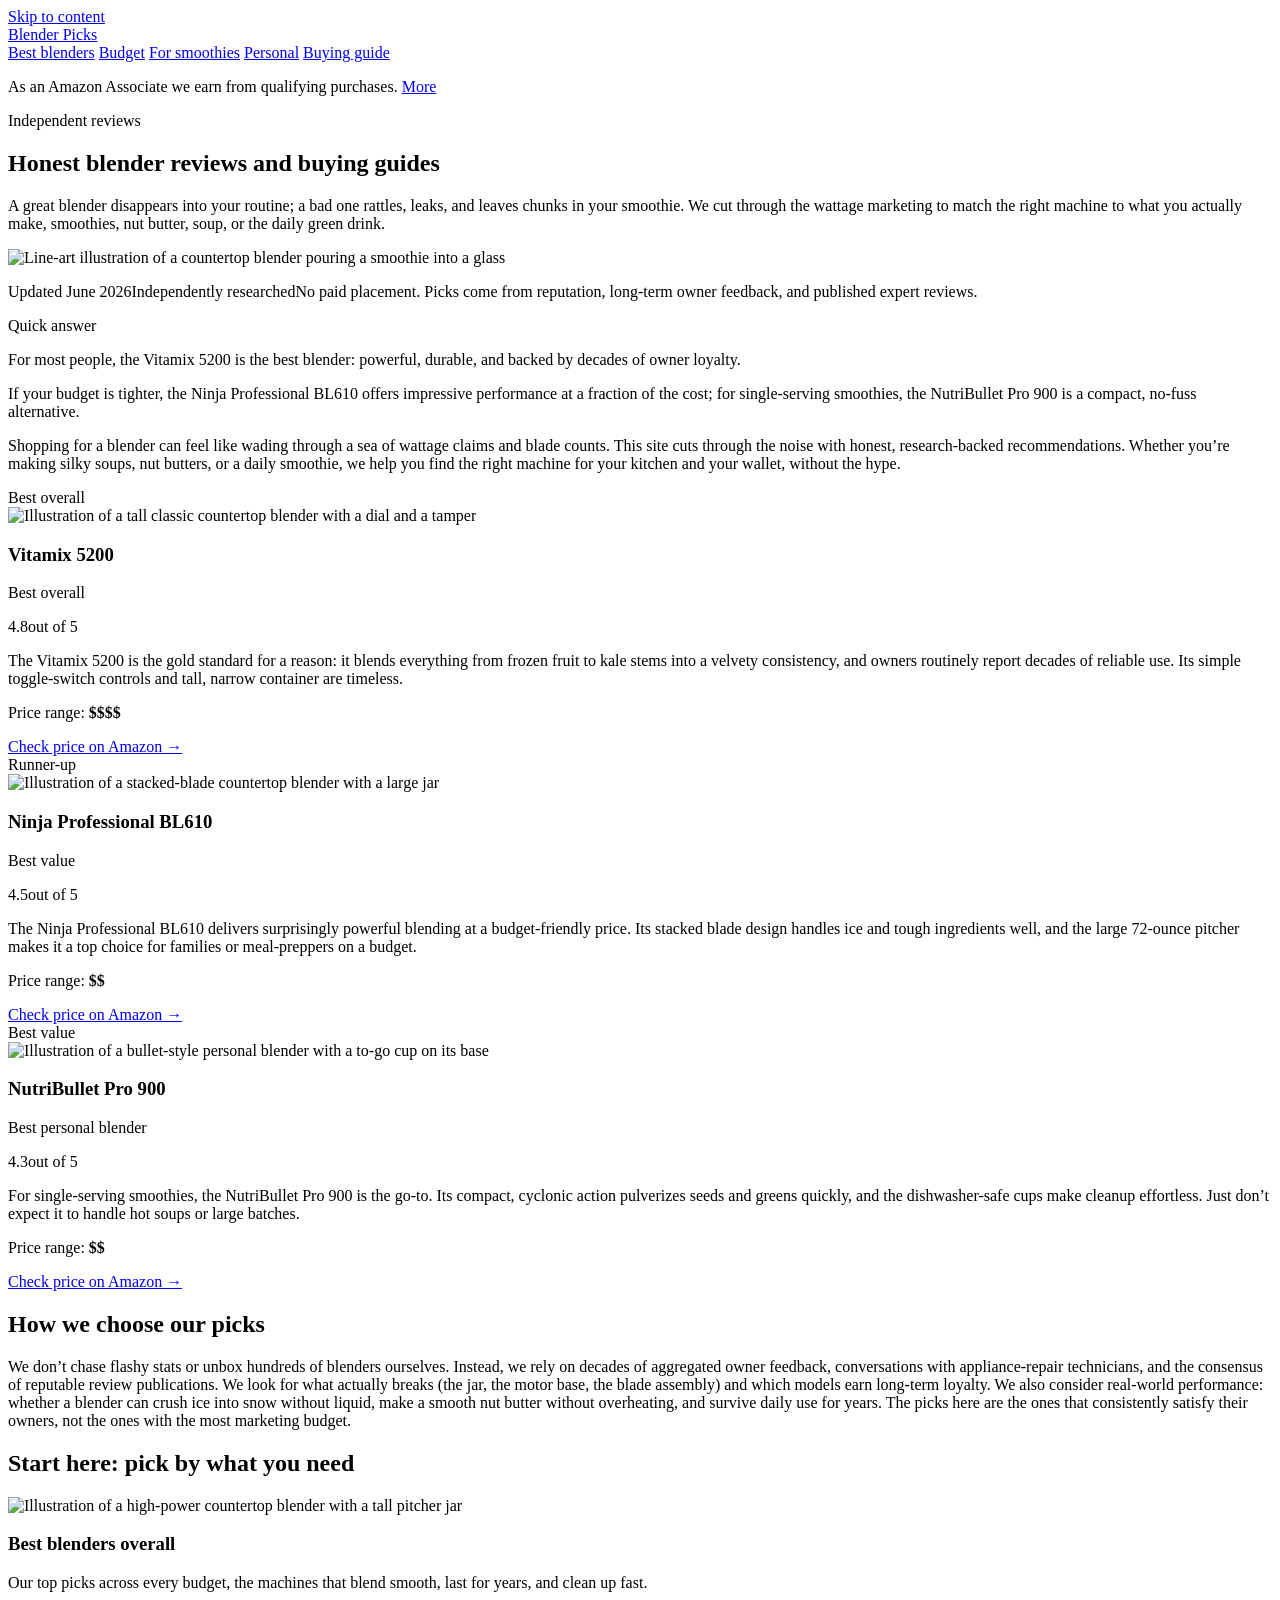
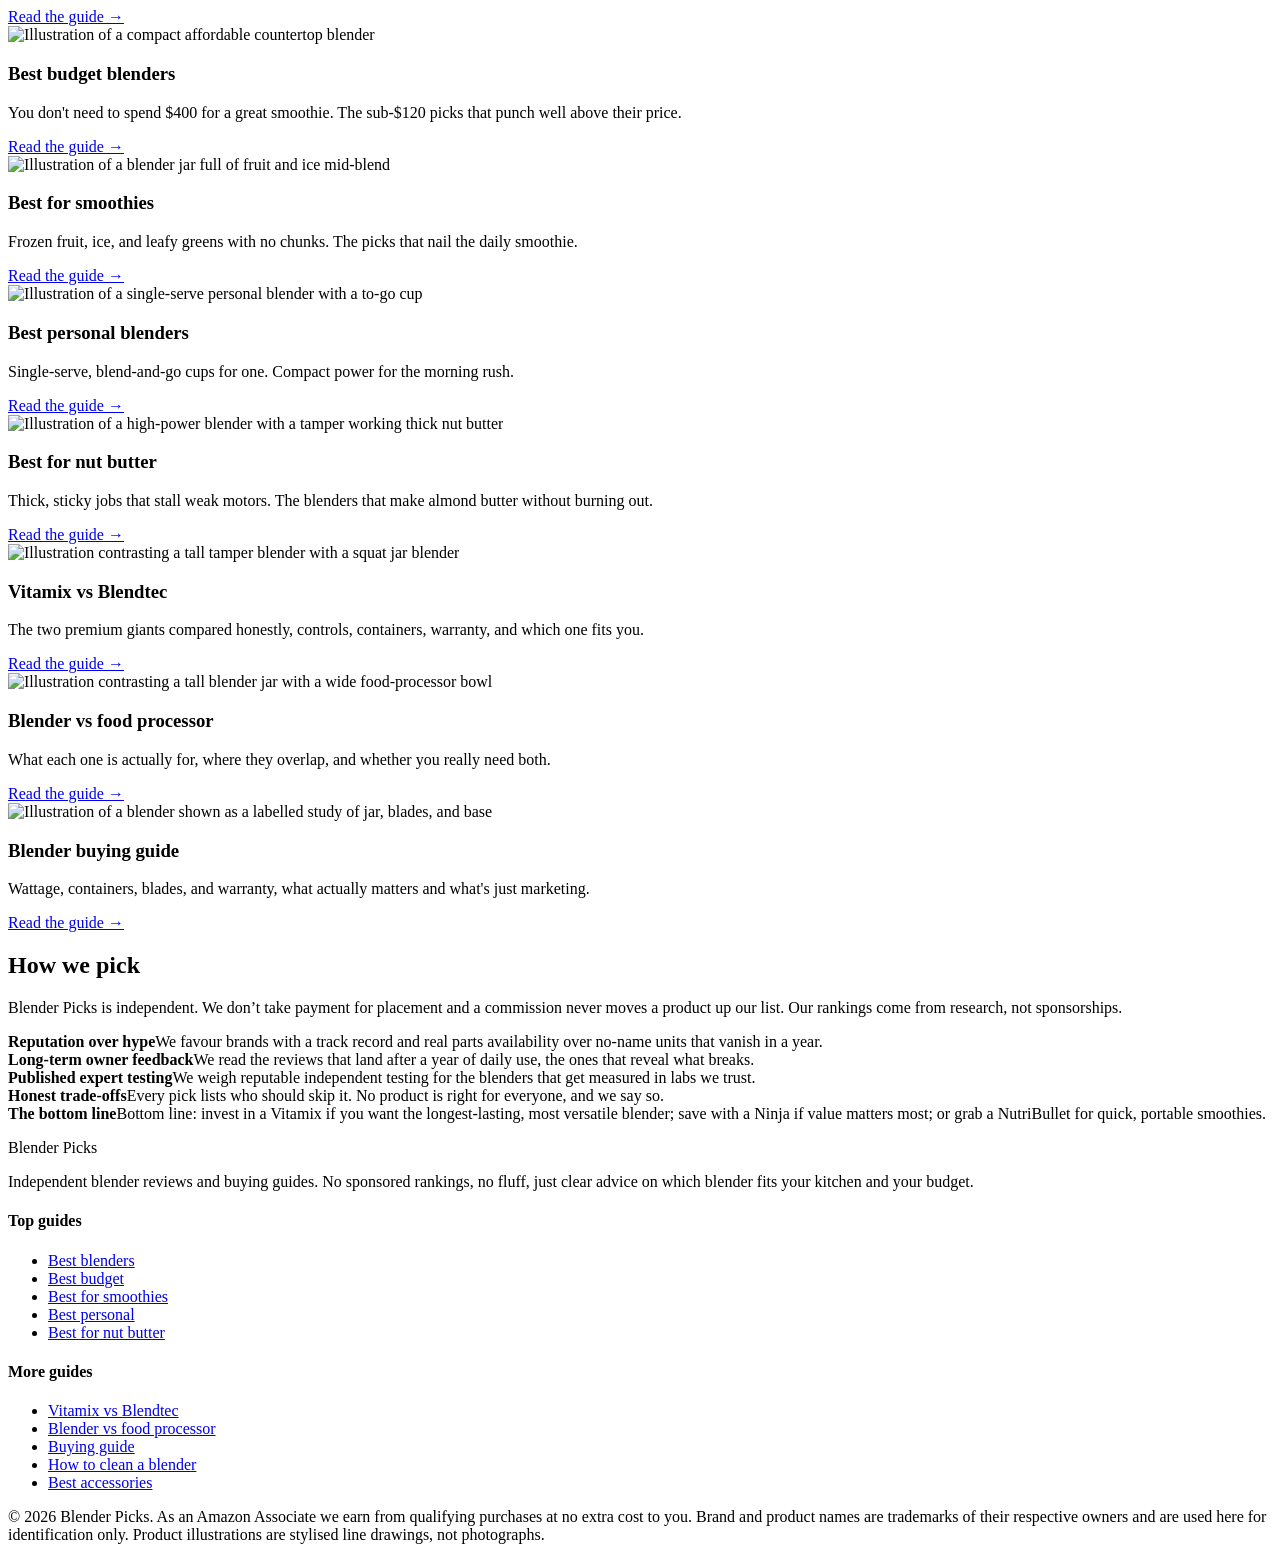
==== index.html @ e89e1458 "Rebuild with gold-standard generator: fix /<repo>/ link prefix, add SEO + GEO + JSON-LD" ====
<!DOCTYPE html>
<html lang="en">
<head>
  <meta charset="UTF-8">
  <meta name="viewport" content="width=device-width, initial-scale=1">
  <title>Blender reviews and buying guides | Blender Picks</title>
  <meta name="description" content="Independent, researched blender reviews and buying guides. Our top picks for smoothies, nut butter, and daily use — no sponsored rankings.">
  <link rel="canonical" href="https://lee-fuhr.github.io/blender-picks/">
  <meta name="robots" content="index, follow, max-image-preview:large">
  <meta property="og:type" content="website">
  <meta property="og:site_name" content="Blender Picks">
  <meta property="og:title" content="Blender reviews and buying guides | Blender Picks">
  <meta property="og:description" content="Independent, researched blender reviews and buying guides. Our top picks for smoothies, nut butter, and daily use — no sponsored rankings.">
  <meta property="og:image" content="https://lee-fuhr.github.io/blender-picks/img/hero.png">
  <meta property="og:url" content="https://lee-fuhr.github.io/blender-picks/">
  <meta name="twitter:card" content="summary_large_image">
  <meta name="twitter:title" content="Blender reviews and buying guides | Blender Picks">
  <meta name="twitter:description" content="Independent, researched blender reviews and buying guides. Our top picks for smoothies, nut butter, and daily use — no sponsored rankings.">
  <meta name="twitter:image" content="https://lee-fuhr.github.io/blender-picks/img/hero.png">
  <link rel="stylesheet" href="/blender-picks/css/style.css">
  <script defer data-domain="lee-fuhr.github.io/blender-picks" src="https://plausible.io/js/script.js"></script>
<script type="application/ld+json">
{
  "@context": "https://schema.org",
  "@graph": [
    {
      "@type": "WebSite",
      "@id": "https://lee-fuhr.github.io/blender-picks/#website",
      "url": "https://lee-fuhr.github.io/blender-picks/",
      "name": "Blender Picks",
      "publisher": {
        "@type": "Organization",
        "name": "Blender Picks"
      }
    },
    {
      "@type": "BreadcrumbList",
      "itemListElement": [
        {
          "@type": "ListItem",
          "position": 1,
          "name": "Home",
          "item": "https://lee-fuhr.github.io/blender-picks/"
        }
      ]
    },
    {
      "@type": "Product",
      "name": "Vitamix 5200",
      "description": "",
      "review": {
        "@type": "Review",
        "reviewBody": "",
        "author": {
          "@type": "Organization",
          "name": "Blender Picks"
        },
        "reviewRating": {
          "@type": "Rating",
          "ratingValue": 4.5,
          "bestRating": 5,
          "worstRating": 1
        }
      },
      "offers": {
        "@type": "Offer",
        "url": "https://www.amazon.com/s?k=Vitamix+5200&tag=leefuhrpicks-20",
        "availability": "https://schema.org/InStock",
        "priceCurrency": "USD"
      },
      "brand": {
        "@type": "Brand",
        "name": "Vitamix"
      }
    },
    {
      "@type": "Product",
      "name": "Ninja Professional BL610",
      "description": "",
      "review": {
        "@type": "Review",
        "reviewBody": "",
        "author": {
          "@type": "Organization",
          "name": "Blender Picks"
        },
        "reviewRating": {
          "@type": "Rating",
          "ratingValue": 4.5,
          "bestRating": 5,
          "worstRating": 1
        }
      },
      "offers": {
        "@type": "Offer",
        "url": "https://www.amazon.com/s?k=Ninja+Professional+BL610&tag=leefuhrpicks-20",
        "availability": "https://schema.org/InStock",
        "priceCurrency": "USD"
      },
      "brand": {
        "@type": "Brand",
        "name": "Ninja"
      }
    },
    {
      "@type": "Product",
      "name": "NutriBullet Pro 900",
      "description": "",
      "review": {
        "@type": "Review",
        "reviewBody": "",
        "author": {
          "@type": "Organization",
          "name": "Blender Picks"
        },
        "reviewRating": {
          "@type": "Rating",
          "ratingValue": 4.5,
          "bestRating": 5,
          "worstRating": 1
        }
      },
      "offers": {
        "@type": "Offer",
        "url": "https://www.amazon.com/s?k=NutriBullet+Pro+900&tag=leefuhrpicks-20",
        "availability": "https://schema.org/InStock",
        "priceCurrency": "USD"
      },
      "brand": {
        "@type": "Brand",
        "name": "NutriBullet"
      }
    },
    {
      "@type": "WebPage",
      "@id": "https://lee-fuhr.github.io/blender-picks/#webpage",
      "url": "https://lee-fuhr.github.io/blender-picks/",
      "name": "Blender reviews and buying guides",
      "description": "Independent, researched blender reviews and buying guides. Our top picks for smoothies, nut butter, and daily use — no sponsored rankings.",
      "isPartOf": {
        "@id": "https://lee-fuhr.github.io/blender-picks/#website"
      }
    }
  ]
}
</script>
</head>
<body>
  <a class="skip-link" href="#main">Skip to content</a>
  <header>
    <div class="container">
      <a class="brand" href="/blender-picks/">Blender <span class="dot">Picks</span></a>
      <nav>
      <a href="/blender-picks/best-blenders/">Best blenders</a>
      <a href="/blender-picks/best-budget-blenders/">Budget</a>
      <a href="/blender-picks/best-blenders-for-smoothies/">For smoothies</a>
      <a href="/blender-picks/best-personal-blenders/">Personal</a>
      <a href="/blender-picks/blender-buying-guide/">Buying guide</a>
      </nav>
    </div>
  </header>
  <main id="main">
    <div class="container">
      <p class="affiliate-note">As an Amazon Associate we earn from qualifying purchases. <a href="#site-footer">More</a></p>
      <article>

<div class="hero">
    <div class="container">
      <div class="hero-copy">
        <span class="eyebrow">Independent reviews</span>
        <h1>Honest blender reviews and buying guides</h1>
        <p>A great blender disappears into your routine; a bad one rattles, leaks, and leaves chunks in your smoothie. We cut through the wattage marketing to match the right machine to what you actually make, smoothies, nut butter, soup, or the daily green drink.</p>
      </div>
      <div class="hero-art"><img src="/blender-picks/img/hero.png" alt="Line-art illustration of a countertop blender pouring a smoothie into a glass" loading="lazy" decoding="async"></div>
    </div>
  </div>

<p class="updated"><span class="pill live">Updated June 2026</span><span class="pill">Independently researched</span><span>No paid placement. Picks come from reputation, long-term owner feedback, and published expert reviews.</span></p>

<div class="tldr"><span class="tldr-label">Quick answer</span>
<p>For most people, the Vitamix 5200 is the best blender: powerful, durable, and backed by decades of owner loyalty.</p>
<p>If your budget is tighter, the Ninja Professional BL610 offers impressive performance at a fraction of the cost; for single-serving smoothies, the NutriBullet Pro 900 is a compact, no-fuss alternative.</p>
</div>

<p>Shopping for a blender can feel like wading through a sea of wattage claims and blade counts. This site cuts through the noise with honest, research-backed recommendations. Whether you’re making silky soups, nut butters, or a daily smoothie, we help you find the right machine for your kitchen and your wallet, without the hype.</p>

<div class="picks">
  <div class="pick is-top">
    <span class="ribbon best">Best overall</span>
    <div class="pick-figure"><img src="/blender-picks/img/p-vitamix-5200.png" alt="Illustration of a tall classic countertop blender with a dial and a tamper" loading="lazy" decoding="async"></div>
    <div class="pick-body">
    <h3>Vitamix 5200</h3>
    <p class="pick-sub">Best overall</p>
    <span class="stars"><span class="num">4.8</span><span class="bar"><span style="width:96%"></span></span><span>out of 5</span></span>
    <p class="blurb">The Vitamix 5200 is the gold standard for a reason: it blends everything from frozen fruit to kale stems into a velvety consistency, and owners routinely report decades of reliable use. Its simple toggle-switch controls and tall, narrow container are timeless.</p>
    <p class="price-range">Price range: <b>$$$$</b></p>
    <a class="btn-amazon full" href="https://www.amazon.com/s?k=Vitamix+5200&tag=leefuhrpicks-20" rel="nofollow sponsored noopener" target="_blank">Check price on Amazon &rarr;</a>
    </div>
  </div>
  <div class="pick">
    <span class="ribbon runner">Runner-up</span>
    <div class="pick-figure"><img src="/blender-picks/img/p-ninja-bl610.png" alt="Illustration of a stacked-blade countertop blender with a large jar" loading="lazy" decoding="async"></div>
    <div class="pick-body">
    <h3>Ninja Professional BL610</h3>
    <p class="pick-sub">Best value</p>
    <span class="stars"><span class="num">4.5</span><span class="bar"><span style="width:90%"></span></span><span>out of 5</span></span>
    <p class="blurb">The Ninja Professional BL610 delivers surprisingly powerful blending at a budget-friendly price. Its stacked blade design handles ice and tough ingredients well, and the large 72-ounce pitcher makes it a top choice for families or meal-preppers on a budget.</p>
    <p class="price-range">Price range: <b>$$</b></p>
    <a class="btn-amazon full" href="https://www.amazon.com/s?k=Ninja+Professional+BL610&tag=leefuhrpicks-20" rel="nofollow sponsored noopener" target="_blank">Check price on Amazon &rarr;</a>
    </div>
  </div>
  <div class="pick">
    <span class="ribbon value">Best value</span>
    <div class="pick-figure"><img src="/blender-picks/img/p-nutribullet-pro.png" alt="Illustration of a bullet-style personal blender with a to-go cup on its base" loading="lazy" decoding="async"></div>
    <div class="pick-body">
    <h3>NutriBullet Pro 900</h3>
    <p class="pick-sub">Best personal blender</p>
    <span class="stars"><span class="num">4.3</span><span class="bar"><span style="width:86%"></span></span><span>out of 5</span></span>
    <p class="blurb">For single-serving smoothies, the NutriBullet Pro 900 is the go-to. Its compact, cyclonic action pulverizes seeds and greens quickly, and the dishwasher-safe cups make cleanup effortless. Just don’t expect it to handle hot soups or large batches.</p>
    <p class="price-range">Price range: <b>$$</b></p>
    <a class="btn-amazon full" href="https://www.amazon.com/s?k=NutriBullet+Pro+900&tag=leefuhrpicks-20" rel="nofollow sponsored noopener" target="_blank">Check price on Amazon &rarr;</a>
    </div>
  </div>
</div>

<h2>How we choose our picks</h2>

<p>We don’t chase flashy stats or unbox hundreds of blenders ourselves. Instead, we rely on decades of aggregated owner feedback, conversations with appliance-repair technicians, and the consensus of reputable review publications. We look for what actually breaks (the jar, the motor base, the blade assembly) and which models earn long-term loyalty. We also consider real-world performance: whether a blender can crush ice into snow without liquid, make a smooth nut butter without overheating, and survive daily use for years. The picks here are the ones that consistently satisfy their owners, not the ones with the most marketing budget.</p>

<h2>Start here: pick by what you need</h2>

<div class="page-grid">
<div class="page-card"><div class="card-figure"><img src="/blender-picks/img/cat-best.png" alt="Illustration of a high-power countertop blender with a tall pitcher jar" loading="lazy" decoding="async"></div><div class="card-body"><h3>Best blenders overall</h3><p>Our top picks across every budget, the machines that blend smooth, last for years, and clean up fast.</p><a class="read-more" href="/blender-picks/best-blenders/">Read the guide &rarr;</a></div></div>
<div class="page-card"><div class="card-figure"><img src="/blender-picks/img/cat-budget.png" alt="Illustration of a compact affordable countertop blender" loading="lazy" decoding="async"></div><div class="card-body"><h3>Best budget blenders</h3><p>You don&#x27;t need to spend $400 for a great smoothie. The sub-$120 picks that punch well above their price.</p><a class="read-more" href="/blender-picks/best-budget-blenders/">Read the guide &rarr;</a></div></div>
<div class="page-card"><div class="card-figure"><img src="/blender-picks/img/cat-smoothies.png" alt="Illustration of a blender jar full of fruit and ice mid-blend" loading="lazy" decoding="async"></div><div class="card-body"><h3>Best for smoothies</h3><p>Frozen fruit, ice, and leafy greens with no chunks. The picks that nail the daily smoothie.</p><a class="read-more" href="/blender-picks/best-blenders-for-smoothies/">Read the guide &rarr;</a></div></div>
<div class="page-card"><div class="card-figure"><img src="/blender-picks/img/cat-personal.png" alt="Illustration of a single-serve personal blender with a to-go cup" loading="lazy" decoding="async"></div><div class="card-body"><h3>Best personal blenders</h3><p>Single-serve, blend-and-go cups for one. Compact power for the morning rush.</p><a class="read-more" href="/blender-picks/best-personal-blenders/">Read the guide &rarr;</a></div></div>
<div class="page-card"><div class="card-figure"><img src="/blender-picks/img/cat-nut-butter.png" alt="Illustration of a high-power blender with a tamper working thick nut butter" loading="lazy" decoding="async"></div><div class="card-body"><h3>Best for nut butter</h3><p>Thick, sticky jobs that stall weak motors. The blenders that make almond butter without burning out.</p><a class="read-more" href="/blender-picks/best-blenders-for-nut-butter/">Read the guide &rarr;</a></div></div>
<div class="page-card"><div class="card-figure"><img src="/blender-picks/img/cat-vitamix-vs-blendtec.png" alt="Illustration contrasting a tall tamper blender with a squat jar blender" loading="lazy" decoding="async"></div><div class="card-body"><h3>Vitamix vs Blendtec</h3><p>The two premium giants compared honestly, controls, containers, warranty, and which one fits you.</p><a class="read-more" href="/blender-picks/vitamix-vs-blendtec/">Read the guide &rarr;</a></div></div>
<div class="page-card"><div class="card-figure"><img src="/blender-picks/img/cat-blender-vs-processor.png" alt="Illustration contrasting a tall blender jar with a wide food-processor bowl" loading="lazy" decoding="async"></div><div class="card-body"><h3>Blender vs food processor</h3><p>What each one is actually for, where they overlap, and whether you really need both.</p><a class="read-more" href="/blender-picks/blender-vs-food-processor/">Read the guide &rarr;</a></div></div>
<div class="page-card"><div class="card-figure"><img src="/blender-picks/img/cat-buying-guide.png" alt="Illustration of a blender shown as a labelled study of jar, blades, and base" loading="lazy" decoding="async"></div><div class="card-body"><h3>Blender buying guide</h3><p>Wattage, containers, blades, and warranty, what actually matters and what&#x27;s just marketing.</p><a class="read-more" href="/blender-picks/blender-buying-guide/">Read the guide &rarr;</a></div></div>
</div>

<div class="trust">
<h2>How we pick</h2>
<p>Blender Picks is independent. We don’t take payment for placement and a commission never moves a product up our list. Our rankings come from research, not sponsorships.</p>
<div class="trust-grid">
  <div><b>Reputation over hype</b>We favour brands with a track record and real parts availability over no-name units that vanish in a year.</div>
  <div><b>Long-term owner feedback</b>We read the reviews that land after a year of daily use, the ones that reveal what breaks.</div>
  <div><b>Published expert testing</b>We weigh reputable independent testing for the blenders that get measured in labs we trust.</div>
  <div><b>Honest trade-offs</b>Every pick lists who should skip it. No product is right for everyone, and we say so.</div>
</div>
</div>

<div class="callout callout-tip"><strong>The bottom line</strong>Bottom line: invest in a Vitamix if you want the longest-lasting, most versatile blender; save with a Ninja if value matters most; or grab a NutriBullet for quick, portable smoothies.</div>
      </article>
    </div>
  </main>
<footer id="site-footer">
    <div class="container">
      <div class="footer-grid">
        <div>
          <p class="brand-mark">Blender <span class="dot">Picks</span></p>
          <p>Independent blender reviews and buying guides. No sponsored rankings, no fluff, just clear advice on which blender fits your kitchen and your budget.</p>
        </div>
        <div>
          <h4>Top guides</h4>
          <ul>
      <li><a href="/blender-picks/best-blenders/">Best blenders</a></li>
      <li><a href="/blender-picks/best-budget-blenders/">Best budget</a></li>
      <li><a href="/blender-picks/best-blenders-for-smoothies/">Best for smoothies</a></li>
      <li><a href="/blender-picks/best-personal-blenders/">Best personal</a></li>
      <li><a href="/blender-picks/best-blenders-for-nut-butter/">Best for nut butter</a></li>
          </ul>
        </div>
        <div>
          <h4>More guides</h4>
          <ul>
      <li><a href="/blender-picks/vitamix-vs-blendtec/">Vitamix vs Blendtec</a></li>
      <li><a href="/blender-picks/blender-vs-food-processor/">Blender vs food processor</a></li>
      <li><a href="/blender-picks/blender-buying-guide/">Buying guide</a></li>
      <li><a href="/blender-picks/how-to-clean-a-blender/">How to clean a blender</a></li>
      <li><a href="/blender-picks/best-blender-accessories/">Best accessories</a></li>
          </ul>
        </div>
      </div>
      <div class="footer-bottom">
        <p>&copy; 2026 Blender Picks. As an Amazon Associate we earn from qualifying purchases at no extra cost to you. Brand and product names are trademarks of their respective owners and are used here for identification only. Product illustrations are stylised line drawings, not photographs.</p>
      </div>
    </div>
  </footer>
</body>
</html>
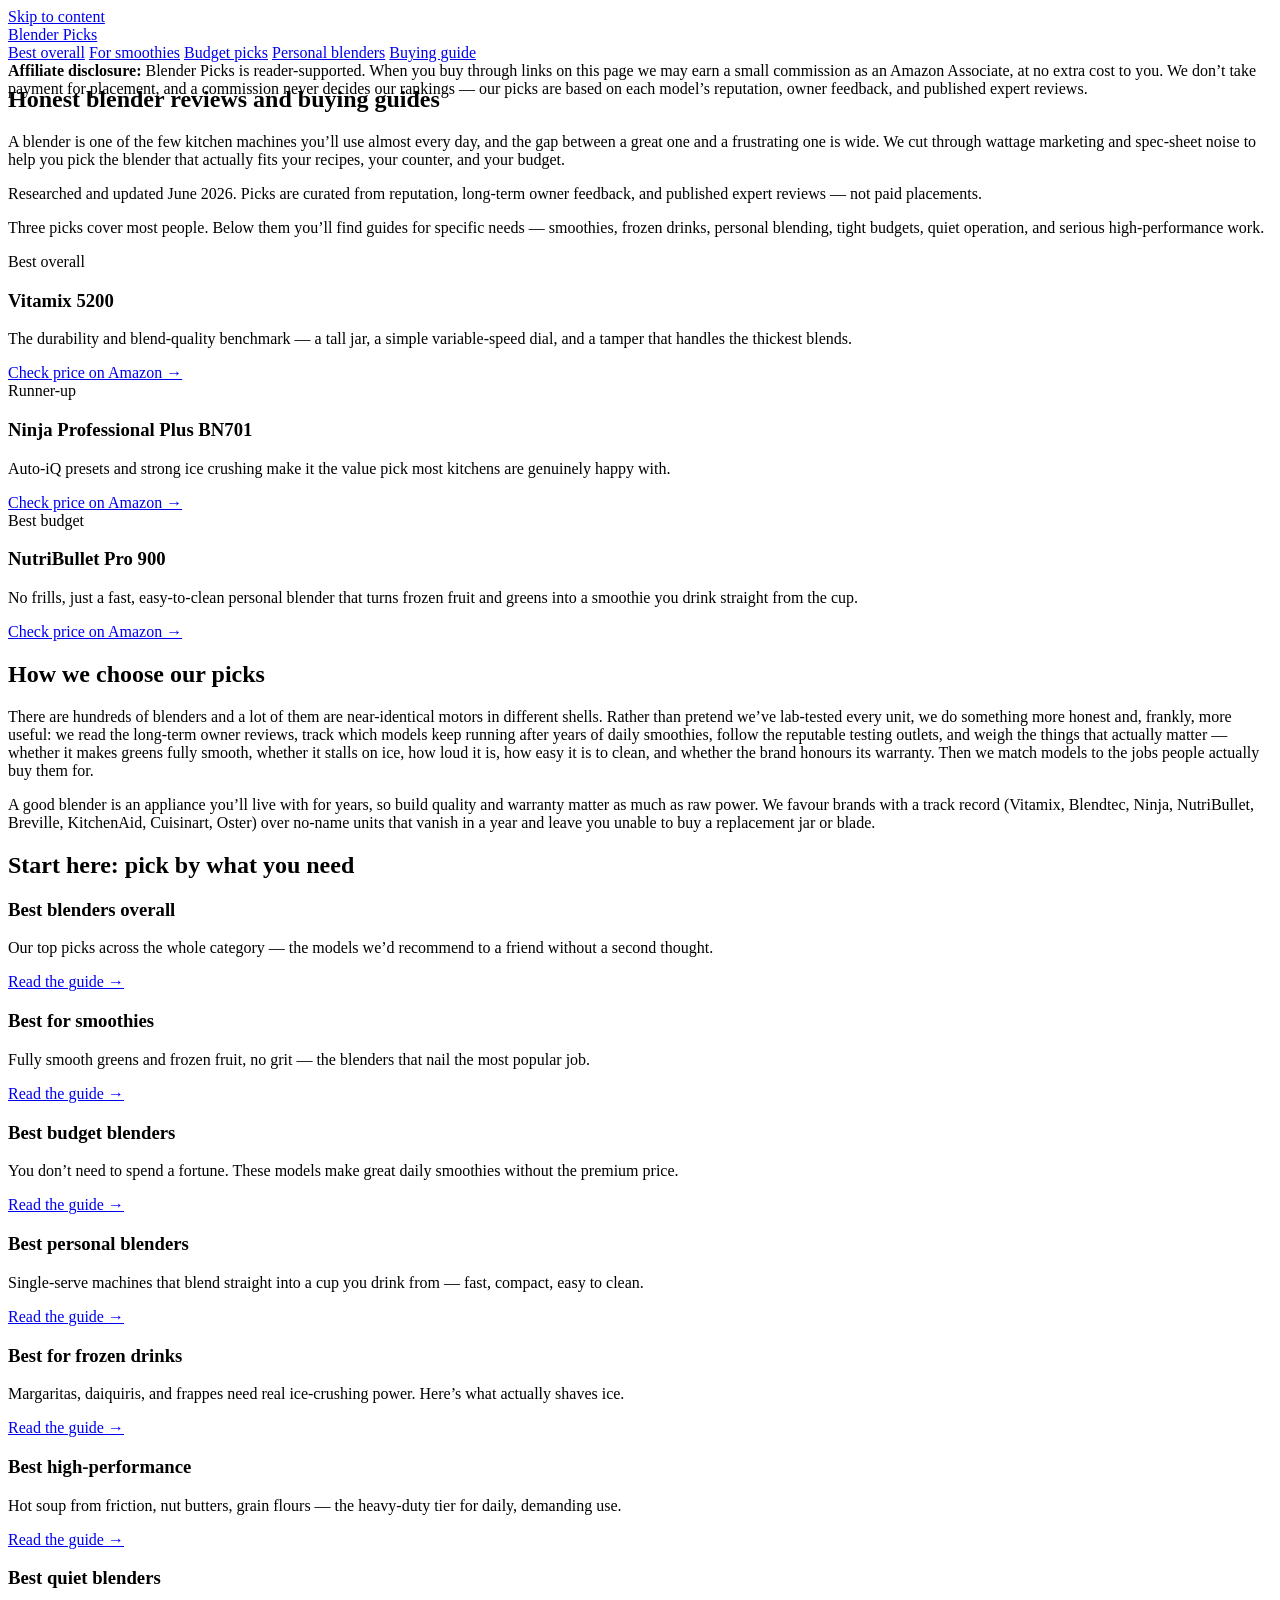
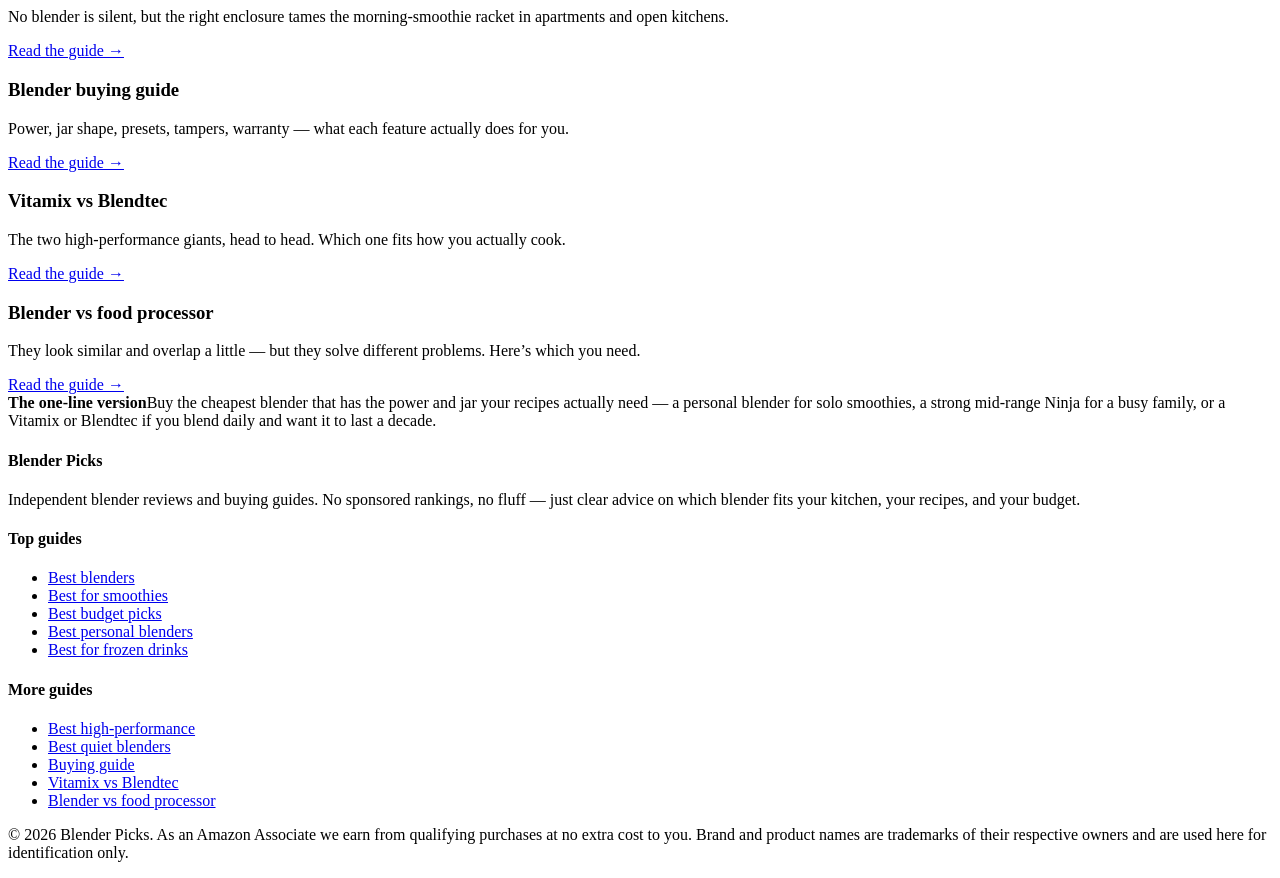
==== commit b88e67c8: "Rebuild with gold-standard generator: fix /<repo>/ link prefix, add SEO + GEO + JSON-LD" ====
--- a/index.html
+++ b/index.html
@@ -3,288 +3,115 @@
 <head>
   <meta charset="UTF-8">
   <meta name="viewport" content="width=device-width, initial-scale=1">
-  <title>Blender reviews and buying guides | Blender Picks</title>
-  <meta name="description" content="Independent, researched blender reviews and buying guides. Our top picks for smoothies, nut butter, and daily use — no sponsored rankings.">
-  <link rel="canonical" href="https://lee-fuhr.github.io/blender-picks/">
-  <meta name="robots" content="index, follow, max-image-preview:large">
-  <meta property="og:type" content="website">
-  <meta property="og:site_name" content="Blender Picks">
-  <meta property="og:title" content="Blender reviews and buying guides | Blender Picks">
-  <meta property="og:description" content="Independent, researched blender reviews and buying guides. Our top picks for smoothies, nut butter, and daily use — no sponsored rankings.">
-  <meta property="og:image" content="https://lee-fuhr.github.io/blender-picks/img/hero.png">
-  <meta property="og:url" content="https://lee-fuhr.github.io/blender-picks/">
-  <meta name="twitter:card" content="summary_large_image">
-  <meta name="twitter:title" content="Blender reviews and buying guides | Blender Picks">
-  <meta name="twitter:description" content="Independent, researched blender reviews and buying guides. Our top picks for smoothies, nut butter, and daily use — no sponsored rankings.">
-  <meta name="twitter:image" content="https://lee-fuhr.github.io/blender-picks/img/hero.png">
+  <title>Honest blender reviews and buying guides | Blender Picks</title>
+  <meta name="description" content="Independent, researched blender reviews and buying guides. Our curated top picks for smoothies, frozen drinks, personal blending, budgets, and high-performance use — no sponsored rankings.">
+  <link rel="canonical" href="https://reviews.leefuhr.com/blender-picks/">
   <link rel="stylesheet" href="/blender-picks/css/style.css">
-  <script defer data-domain="lee-fuhr.github.io/blender-picks" src="https://plausible.io/js/script.js"></script>
-<script type="application/ld+json">
-{
-  "@context": "https://schema.org",
-  "@graph": [
-    {
-      "@type": "WebSite",
-      "@id": "https://lee-fuhr.github.io/blender-picks/#website",
-      "url": "https://lee-fuhr.github.io/blender-picks/",
-      "name": "Blender Picks",
-      "publisher": {
-        "@type": "Organization",
-        "name": "Blender Picks"
-      }
-    },
-    {
-      "@type": "BreadcrumbList",
-      "itemListElement": [
-        {
-          "@type": "ListItem",
-          "position": 1,
-          "name": "Home",
-          "item": "https://lee-fuhr.github.io/blender-picks/"
-        }
-      ]
-    },
-    {
-      "@type": "Product",
-      "name": "Vitamix 5200",
-      "description": "",
-      "review": {
-        "@type": "Review",
-        "reviewBody": "",
-        "author": {
-          "@type": "Organization",
-          "name": "Blender Picks"
-        },
-        "reviewRating": {
-          "@type": "Rating",
-          "ratingValue": 4.5,
-          "bestRating": 5,
-          "worstRating": 1
-        }
-      },
-      "offers": {
-        "@type": "Offer",
-        "url": "https://www.amazon.com/s?k=Vitamix+5200&tag=leefuhrpicks-20",
-        "availability": "https://schema.org/InStock",
-        "priceCurrency": "USD"
-      },
-      "brand": {
-        "@type": "Brand",
-        "name": "Vitamix"
-      }
-    },
-    {
-      "@type": "Product",
-      "name": "Ninja Professional BL610",
-      "description": "",
-      "review": {
-        "@type": "Review",
-        "reviewBody": "",
-        "author": {
-          "@type": "Organization",
-          "name": "Blender Picks"
-        },
-        "reviewRating": {
-          "@type": "Rating",
-          "ratingValue": 4.5,
-          "bestRating": 5,
-          "worstRating": 1
-        }
-      },
-      "offers": {
-        "@type": "Offer",
-        "url": "https://www.amazon.com/s?k=Ninja+Professional+BL610&tag=leefuhrpicks-20",
-        "availability": "https://schema.org/InStock",
-        "priceCurrency": "USD"
-      },
-      "brand": {
-        "@type": "Brand",
-        "name": "Ninja"
-      }
-    },
-    {
-      "@type": "Product",
-      "name": "NutriBullet Pro 900",
-      "description": "",
-      "review": {
-        "@type": "Review",
-        "reviewBody": "",
-        "author": {
-          "@type": "Organization",
-          "name": "Blender Picks"
-        },
-        "reviewRating": {
-          "@type": "Rating",
-          "ratingValue": 4.5,
-          "bestRating": 5,
-          "worstRating": 1
-        }
-      },
-      "offers": {
-        "@type": "Offer",
-        "url": "https://www.amazon.com/s?k=NutriBullet+Pro+900&tag=leefuhrpicks-20",
-        "availability": "https://schema.org/InStock",
-        "priceCurrency": "USD"
-      },
-      "brand": {
-        "@type": "Brand",
-        "name": "NutriBullet"
-      }
-    },
-    {
-      "@type": "WebPage",
-      "@id": "https://lee-fuhr.github.io/blender-picks/#webpage",
-      "url": "https://lee-fuhr.github.io/blender-picks/",
-      "name": "Blender reviews and buying guides",
-      "description": "Independent, researched blender reviews and buying guides. Our top picks for smoothies, nut butter, and daily use — no sponsored rankings.",
-      "isPartOf": {
-        "@id": "https://lee-fuhr.github.io/blender-picks/#website"
-      }
-    }
-  ]
-}
-</script>
 </head>
 <body>
   <a class="skip-link" href="#main">Skip to content</a>
   <header>
     <div class="container">
-      <a class="brand" href="/blender-picks/">Blender <span class="dot">Picks</span></a>
+      <a class="brand" href="/blender-picks/">Blender Picks</a>
       <nav>
-      <a href="/blender-picks/best-blenders/">Best blenders</a>
-      <a href="/blender-picks/best-budget-blenders/">Budget</a>
-      <a href="/blender-picks/best-blenders-for-smoothies/">For smoothies</a>
-      <a href="/blender-picks/best-personal-blenders/">Personal</a>
+      <a href="/blender-picks/best-blenders/">Best overall</a>
+      <a href="/blender-picks/best-blender-for-smoothies/">For smoothies</a>
+      <a href="/blender-picks/best-budget-blenders/">Budget picks</a>
+      <a href="/blender-picks/best-personal-blenders/">Personal blenders</a>
       <a href="/blender-picks/blender-buying-guide/">Buying guide</a>
       </nav>
     </div>
   </header>
   <main id="main">
     <div class="container">
-      <p class="affiliate-note">As an Amazon Associate we earn from qualifying purchases. <a href="#site-footer">More</a></p>
+      <div class="disclaimer">
+        <strong>Affiliate disclosure:</strong> Blender Picks is reader-supported. When you buy through links on this page we may earn a small commission as an Amazon Associate, at no extra cost to you. We don’t take payment for placement, and a commission never decides our rankings — our picks are based on each model’s reputation, owner feedback, and published expert reviews.
+      </div>
       <article>
-
-<div class="hero">
-    <div class="container">
-      <div class="hero-copy">
-        <span class="eyebrow">Independent reviews</span>
-        <h1>Honest blender reviews and buying guides</h1>
-        <p>A great blender disappears into your routine; a bad one rattles, leaks, and leaves chunks in your smoothie. We cut through the wattage marketing to match the right machine to what you actually make, smoothies, nut butter, soup, or the daily green drink.</p>
-      </div>
-      <div class="hero-art"><img src="/blender-picks/img/hero.png" alt="Line-art illustration of a countertop blender pouring a smoothie into a glass" loading="lazy" decoding="async"></div>
-    </div>
-  </div>
-
-<p class="updated"><span class="pill live">Updated June 2026</span><span class="pill">Independently researched</span><span>No paid placement. Picks come from reputation, long-term owner feedback, and published expert reviews.</span></p>
-
-<div class="tldr"><span class="tldr-label">Quick answer</span>
-<p>For most people, the Vitamix 5200 is the best blender: powerful, durable, and backed by decades of owner loyalty.</p>
-<p>If your budget is tighter, the Ninja Professional BL610 offers impressive performance at a fraction of the cost; for single-serving smoothies, the NutriBullet Pro 900 is a compact, no-fuss alternative.</p>
+<div class="hero" style="margin:-2rem -1.25rem 0;padding-left:1.25rem;padding-right:1.25rem;">
+  <h1>Honest blender reviews and buying guides</h1>
+  <p>A blender is one of the few kitchen machines you’ll use almost every day, and the gap between a great one and a frustrating one is wide. We cut through wattage marketing and spec-sheet noise to help you pick the blender that actually fits your recipes, your counter, and your budget.</p>
 </div>
 
-<p>Shopping for a blender can feel like wading through a sea of wattage claims and blade counts. This site cuts through the noise with honest, research-backed recommendations. Whether you’re making silky soups, nut butters, or a daily smoothie, we help you find the right machine for your kitchen and your wallet, without the hype.</p>
+<p class="updated">Researched and updated June 2026. Picks are curated from reputation, long-term owner feedback, and published expert reviews — not paid placements.</p>
 
-<div class="picks">
-  <div class="pick is-top">
-    <span class="ribbon best">Best overall</span>
-    <div class="pick-figure"><img src="/blender-picks/img/p-vitamix-5200.png" alt="Illustration of a tall classic countertop blender with a dial and a tamper" loading="lazy" decoding="async"></div>
-    <div class="pick-body">
+<p class="lede">Three picks cover most people. Below them you’ll find guides for specific needs — smoothies, frozen drinks, personal blending, tight budgets, quiet operation, and serious high-performance work.</p>
+
+<div class="product-grid">
+  <div class="product-card">
+    <span class="badge best-overall">Best overall</span>
     <h3>Vitamix 5200</h3>
-    <p class="pick-sub">Best overall</p>
-    <span class="stars"><span class="num">4.8</span><span class="bar"><span style="width:96%"></span></span><span>out of 5</span></span>
-    <p class="blurb">The Vitamix 5200 is the gold standard for a reason: it blends everything from frozen fruit to kale stems into a velvety consistency, and owners routinely report decades of reliable use. Its simple toggle-switch controls and tall, narrow container are timeless.</p>
-    <p class="price-range">Price range: <b>$$$$</b></p>
-    <a class="btn-amazon full" href="https://www.amazon.com/s?k=Vitamix+5200&tag=leefuhrpicks-20" rel="nofollow sponsored noopener" target="_blank">Check price on Amazon &rarr;</a>
-    </div>
+    <p>The durability and blend-quality benchmark — a tall jar, a simple variable-speed dial, and a tamper that handles the thickest blends.</p>
+    <a class="btn-amazon" href="https://www.amazon.com/s?k=Vitamix+5200&tag=leefuhrpicks-20" rel="nofollow sponsored noopener" target="_blank">Check price on Amazon &rarr;</a>
   </div>
-  <div class="pick">
-    <span class="ribbon runner">Runner-up</span>
-    <div class="pick-figure"><img src="/blender-picks/img/p-ninja-bl610.png" alt="Illustration of a stacked-blade countertop blender with a large jar" loading="lazy" decoding="async"></div>
-    <div class="pick-body">
-    <h3>Ninja Professional BL610</h3>
-    <p class="pick-sub">Best value</p>
-    <span class="stars"><span class="num">4.5</span><span class="bar"><span style="width:90%"></span></span><span>out of 5</span></span>
-    <p class="blurb">The Ninja Professional BL610 delivers surprisingly powerful blending at a budget-friendly price. Its stacked blade design handles ice and tough ingredients well, and the large 72-ounce pitcher makes it a top choice for families or meal-preppers on a budget.</p>
-    <p class="price-range">Price range: <b>$$</b></p>
-    <a class="btn-amazon full" href="https://www.amazon.com/s?k=Ninja+Professional+BL610&tag=leefuhrpicks-20" rel="nofollow sponsored noopener" target="_blank">Check price on Amazon &rarr;</a>
-    </div>
+  <div class="product-card">
+    <span class="badge">Runner-up</span>
+    <h3>Ninja Professional Plus BN701</h3>
+    <p>Auto-iQ presets and strong ice crushing make it the value pick most kitchens are genuinely happy with.</p>
+    <a class="btn-amazon" href="https://www.amazon.com/s?k=Ninja+Professional+Plus+BN701&tag=leefuhrpicks-20" rel="nofollow sponsored noopener" target="_blank">Check price on Amazon &rarr;</a>
   </div>
-  <div class="pick">
-    <span class="ribbon value">Best value</span>
-    <div class="pick-figure"><img src="/blender-picks/img/p-nutribullet-pro.png" alt="Illustration of a bullet-style personal blender with a to-go cup on its base" loading="lazy" decoding="async"></div>
-    <div class="pick-body">
+  <div class="product-card">
+    <span class="badge">Best budget</span>
     <h3>NutriBullet Pro 900</h3>
-    <p class="pick-sub">Best personal blender</p>
-    <span class="stars"><span class="num">4.3</span><span class="bar"><span style="width:86%"></span></span><span>out of 5</span></span>
-    <p class="blurb">For single-serving smoothies, the NutriBullet Pro 900 is the go-to. Its compact, cyclonic action pulverizes seeds and greens quickly, and the dishwasher-safe cups make cleanup effortless. Just don’t expect it to handle hot soups or large batches.</p>
-    <p class="price-range">Price range: <b>$$</b></p>
-    <a class="btn-amazon full" href="https://www.amazon.com/s?k=NutriBullet+Pro+900&tag=leefuhrpicks-20" rel="nofollow sponsored noopener" target="_blank">Check price on Amazon &rarr;</a>
-    </div>
+    <p>No frills, just a fast, easy-to-clean personal blender that turns frozen fruit and greens into a smoothie you drink straight from the cup.</p>
+    <a class="btn-amazon" href="https://www.amazon.com/s?k=NutriBullet+Pro+900&tag=leefuhrpicks-20" rel="nofollow sponsored noopener" target="_blank">Check price on Amazon &rarr;</a>
   </div>
 </div>
 
 <h2>How we choose our picks</h2>
+<p>There are hundreds of blenders and a lot of them are near-identical motors in different shells. Rather than pretend we’ve lab-tested every unit, we do something more honest and, frankly, more useful: we read the long-term owner reviews, track which models keep running after years of daily smoothies, follow the reputable testing outlets, and weigh the things that actually matter — whether it makes greens fully smooth, whether it stalls on ice, how loud it is, how easy it is to clean, and whether the brand honours its warranty. Then we match models to the jobs people actually buy them for.</p>
 
-<p>We don’t chase flashy stats or unbox hundreds of blenders ourselves. Instead, we rely on decades of aggregated owner feedback, conversations with appliance-repair technicians, and the consensus of reputable review publications. We look for what actually breaks (the jar, the motor base, the blade assembly) and which models earn long-term loyalty. We also consider real-world performance: whether a blender can crush ice into snow without liquid, make a smooth nut butter without overheating, and survive daily use for years. The picks here are the ones that consistently satisfy their owners, not the ones with the most marketing budget.</p>
+<p>A good blender is an appliance you’ll live with for years, so build quality and warranty matter as much as raw power. We favour brands with a track record (Vitamix, Blendtec, Ninja, NutriBullet, Breville, KitchenAid, Cuisinart, Oster) over no-name units that vanish in a year and leave you unable to buy a replacement jar or blade.</p>
 
 <h2>Start here: pick by what you need</h2>
-
 <div class="page-grid">
-<div class="page-card"><div class="card-figure"><img src="/blender-picks/img/cat-best.png" alt="Illustration of a high-power countertop blender with a tall pitcher jar" loading="lazy" decoding="async"></div><div class="card-body"><h3>Best blenders overall</h3><p>Our top picks across every budget, the machines that blend smooth, last for years, and clean up fast.</p><a class="read-more" href="/blender-picks/best-blenders/">Read the guide &rarr;</a></div></div>
-<div class="page-card"><div class="card-figure"><img src="/blender-picks/img/cat-budget.png" alt="Illustration of a compact affordable countertop blender" loading="lazy" decoding="async"></div><div class="card-body"><h3>Best budget blenders</h3><p>You don&#x27;t need to spend $400 for a great smoothie. The sub-$120 picks that punch well above their price.</p><a class="read-more" href="/blender-picks/best-budget-blenders/">Read the guide &rarr;</a></div></div>
-<div class="page-card"><div class="card-figure"><img src="/blender-picks/img/cat-smoothies.png" alt="Illustration of a blender jar full of fruit and ice mid-blend" loading="lazy" decoding="async"></div><div class="card-body"><h3>Best for smoothies</h3><p>Frozen fruit, ice, and leafy greens with no chunks. The picks that nail the daily smoothie.</p><a class="read-more" href="/blender-picks/best-blenders-for-smoothies/">Read the guide &rarr;</a></div></div>
-<div class="page-card"><div class="card-figure"><img src="/blender-picks/img/cat-personal.png" alt="Illustration of a single-serve personal blender with a to-go cup" loading="lazy" decoding="async"></div><div class="card-body"><h3>Best personal blenders</h3><p>Single-serve, blend-and-go cups for one. Compact power for the morning rush.</p><a class="read-more" href="/blender-picks/best-personal-blenders/">Read the guide &rarr;</a></div></div>
-<div class="page-card"><div class="card-figure"><img src="/blender-picks/img/cat-nut-butter.png" alt="Illustration of a high-power blender with a tamper working thick nut butter" loading="lazy" decoding="async"></div><div class="card-body"><h3>Best for nut butter</h3><p>Thick, sticky jobs that stall weak motors. The blenders that make almond butter without burning out.</p><a class="read-more" href="/blender-picks/best-blenders-for-nut-butter/">Read the guide &rarr;</a></div></div>
-<div class="page-card"><div class="card-figure"><img src="/blender-picks/img/cat-vitamix-vs-blendtec.png" alt="Illustration contrasting a tall tamper blender with a squat jar blender" loading="lazy" decoding="async"></div><div class="card-body"><h3>Vitamix vs Blendtec</h3><p>The two premium giants compared honestly, controls, containers, warranty, and which one fits you.</p><a class="read-more" href="/blender-picks/vitamix-vs-blendtec/">Read the guide &rarr;</a></div></div>
-<div class="page-card"><div class="card-figure"><img src="/blender-picks/img/cat-blender-vs-processor.png" alt="Illustration contrasting a tall blender jar with a wide food-processor bowl" loading="lazy" decoding="async"></div><div class="card-body"><h3>Blender vs food processor</h3><p>What each one is actually for, where they overlap, and whether you really need both.</p><a class="read-more" href="/blender-picks/blender-vs-food-processor/">Read the guide &rarr;</a></div></div>
-<div class="page-card"><div class="card-figure"><img src="/blender-picks/img/cat-buying-guide.png" alt="Illustration of a blender shown as a labelled study of jar, blades, and base" loading="lazy" decoding="async"></div><div class="card-body"><h3>Blender buying guide</h3><p>Wattage, containers, blades, and warranty, what actually matters and what&#x27;s just marketing.</p><a class="read-more" href="/blender-picks/blender-buying-guide/">Read the guide &rarr;</a></div></div>
+  <div class="page-card"><h3>Best blenders overall</h3><p>Our top picks across the whole category — the models we’d recommend to a friend without a second thought.</p><a class="read-more" href="/blender-picks/best-blenders/">Read the guide &rarr;</a></div>
+  <div class="page-card"><h3>Best for smoothies</h3><p>Fully smooth greens and frozen fruit, no grit — the blenders that nail the most popular job.</p><a class="read-more" href="/blender-picks/best-blender-for-smoothies/">Read the guide &rarr;</a></div>
+  <div class="page-card"><h3>Best budget blenders</h3><p>You don’t need to spend a fortune. These models make great daily smoothies without the premium price.</p><a class="read-more" href="/blender-picks/best-budget-blenders/">Read the guide &rarr;</a></div>
+  <div class="page-card"><h3>Best personal blenders</h3><p>Single-serve machines that blend straight into a cup you drink from — fast, compact, easy to clean.</p><a class="read-more" href="/blender-picks/best-personal-blenders/">Read the guide &rarr;</a></div>
+  <div class="page-card"><h3>Best for frozen drinks</h3><p>Margaritas, daiquiris, and frappes need real ice-crushing power. Here’s what actually shaves ice.</p><a class="read-more" href="/blender-picks/best-blender-for-frozen-drinks/">Read the guide &rarr;</a></div>
+  <div class="page-card"><h3>Best high-performance</h3><p>Hot soup from friction, nut butters, grain flours — the heavy-duty tier for daily, demanding use.</p><a class="read-more" href="/blender-picks/best-high-performance-blenders/">Read the guide &rarr;</a></div>
+  <div class="page-card"><h3>Best quiet blenders</h3><p>No blender is silent, but the right enclosure tames the morning-smoothie racket in apartments and open kitchens.</p><a class="read-more" href="/blender-picks/best-quiet-blenders/">Read the guide &rarr;</a></div>
+  <div class="page-card"><h3>Blender buying guide</h3><p>Power, jar shape, presets, tampers, warranty — what each feature actually does for you.</p><a class="read-more" href="/blender-picks/blender-buying-guide/">Read the guide &rarr;</a></div>
+  <div class="page-card"><h3>Vitamix vs Blendtec</h3><p>The two high-performance giants, head to head. Which one fits how you actually cook.</p><a class="read-more" href="/blender-picks/vitamix-vs-blendtec/">Read the guide &rarr;</a></div>
+  <div class="page-card"><h3>Blender vs food processor</h3><p>They look similar and overlap a little — but they solve different problems. Here’s which you need.</p><a class="read-more" href="/blender-picks/blender-vs-food-processor/">Read the guide &rarr;</a></div>
 </div>
 
-<div class="trust">
-<h2>How we pick</h2>
-<p>Blender Picks is independent. We don’t take payment for placement and a commission never moves a product up our list. Our rankings come from research, not sponsorships.</p>
-<div class="trust-grid">
-  <div><b>Reputation over hype</b>We favour brands with a track record and real parts availability over no-name units that vanish in a year.</div>
-  <div><b>Long-term owner feedback</b>We read the reviews that land after a year of daily use, the ones that reveal what breaks.</div>
-  <div><b>Published expert testing</b>We weigh reputable independent testing for the blenders that get measured in labs we trust.</div>
-  <div><b>Honest trade-offs</b>Every pick lists who should skip it. No product is right for everyone, and we say so.</div>
-</div>
-</div>
+<div class="callout callout-tip"><strong>The one-line version</strong>Buy the cheapest blender that has the power and jar your recipes actually need — a personal blender for solo smoothies, a strong mid-range Ninja for a busy family, or a Vitamix or Blendtec if you blend daily and want it to last a decade.</div>
 
-<div class="callout callout-tip"><strong>The bottom line</strong>Bottom line: invest in a Vitamix if you want the longest-lasting, most versatile blender; save with a Ninja if value matters most; or grab a NutriBullet for quick, portable smoothies.</div>
       </article>
     </div>
   </main>
-<footer id="site-footer">
+  <footer>
     <div class="container">
       <div class="footer-grid">
         <div>
-          <p class="brand-mark">Blender <span class="dot">Picks</span></p>
-          <p>Independent blender reviews and buying guides. No sponsored rankings, no fluff, just clear advice on which blender fits your kitchen and your budget.</p>
+          <h4>Blender Picks</h4>
+          <p>Independent blender reviews and buying guides. No sponsored rankings, no fluff — just clear advice on which blender fits your kitchen, your recipes, and your budget.</p>
         </div>
         <div>
           <h4>Top guides</h4>
           <ul>
       <li><a href="/blender-picks/best-blenders/">Best blenders</a></li>
-      <li><a href="/blender-picks/best-budget-blenders/">Best budget</a></li>
-      <li><a href="/blender-picks/best-blenders-for-smoothies/">Best for smoothies</a></li>
-      <li><a href="/blender-picks/best-personal-blenders/">Best personal</a></li>
-      <li><a href="/blender-picks/best-blenders-for-nut-butter/">Best for nut butter</a></li>
+      <li><a href="/blender-picks/best-blender-for-smoothies/">Best for smoothies</a></li>
+      <li><a href="/blender-picks/best-budget-blenders/">Best budget picks</a></li>
+      <li><a href="/blender-picks/best-personal-blenders/">Best personal blenders</a></li>
+      <li><a href="/blender-picks/best-blender-for-frozen-drinks/">Best for frozen drinks</a></li>
           </ul>
         </div>
         <div>
           <h4>More guides</h4>
           <ul>
+      <li><a href="/blender-picks/best-high-performance-blenders/">Best high-performance</a></li>
+      <li><a href="/blender-picks/best-quiet-blenders/">Best quiet blenders</a></li>
+      <li><a href="/blender-picks/blender-buying-guide/">Buying guide</a></li>
       <li><a href="/blender-picks/vitamix-vs-blendtec/">Vitamix vs Blendtec</a></li>
       <li><a href="/blender-picks/blender-vs-food-processor/">Blender vs food processor</a></li>
-      <li><a href="/blender-picks/blender-buying-guide/">Buying guide</a></li>
-      <li><a href="/blender-picks/how-to-clean-a-blender/">How to clean a blender</a></li>
-      <li><a href="/blender-picks/best-blender-accessories/">Best accessories</a></li>
           </ul>
         </div>
       </div>
       <div class="footer-bottom">
-        <p>&copy; 2026 Blender Picks. As an Amazon Associate we earn from qualifying purchases at no extra cost to you. Brand and product names are trademarks of their respective owners and are used here for identification only. Product illustrations are stylised line drawings, not photographs.</p>
+        <p>&copy; 2026 Blender Picks. As an Amazon Associate we earn from qualifying purchases at no extra cost to you. Brand and product names are trademarks of their respective owners and are used here for identification only.</p>
       </div>
     </div>
   </footer>
